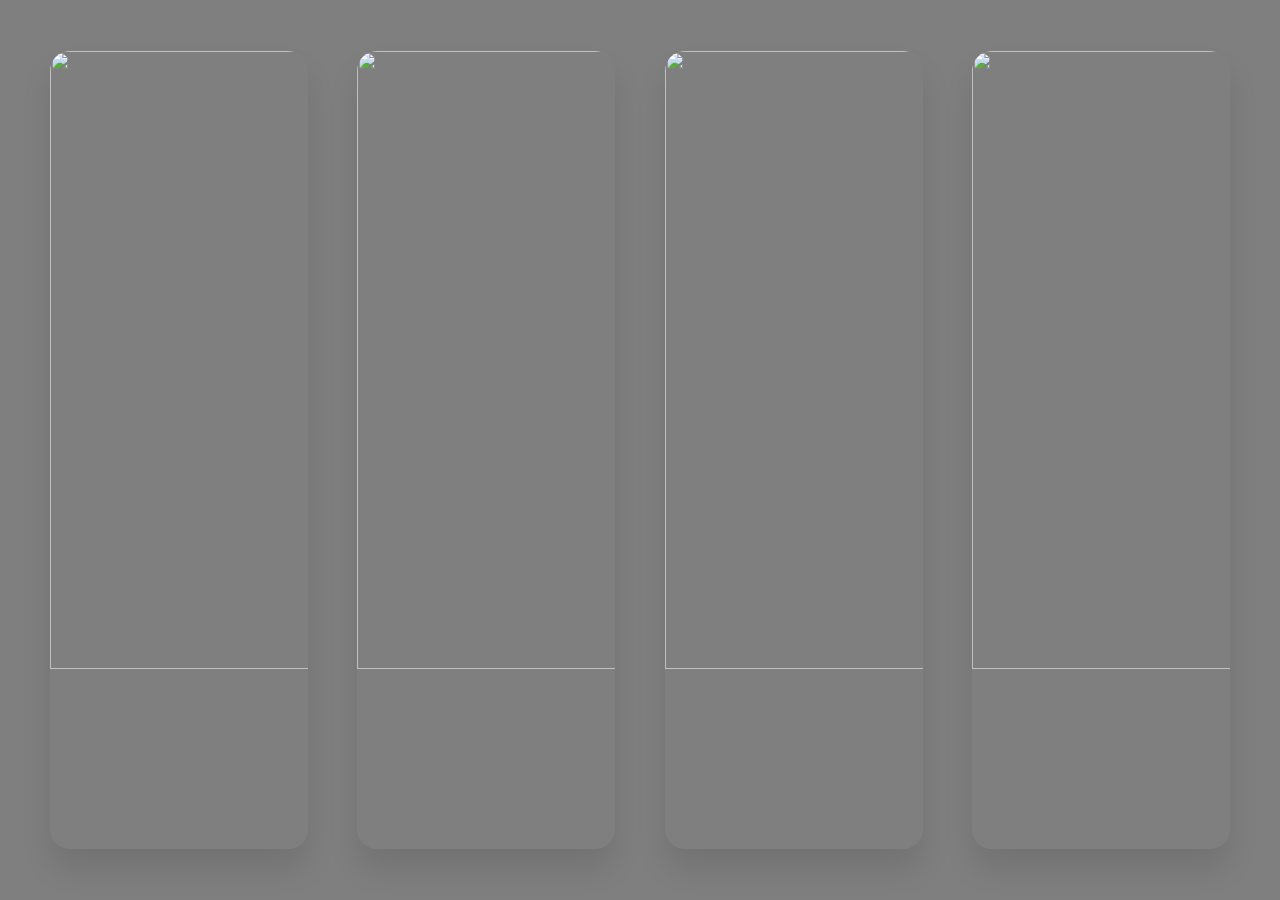
==== index2.html @ e50c91fd "Add files via upload" ====
<!DOCTYPE html>
<html lang="en">
<head>
    <meta charset="UTF-8">
    <meta http-equiv="X-UA-Compatible" content="IE=edge">
    <meta name="viewport" content="width=device-width, initial-scale=1">
    <title>Document</title>
    <link rel="stylesheet" href="style2.css">
</head>
<body>


<div class="container">
    <div class="box">
      <img src="https://source.unsplash.com/1000x800">
    </div>
    <div class="box">
      <img src="https://source.unsplash.com/1000x802">
    </div>
    <div class="box">
      <img src="https://source.unsplash.com/1000x804">
    </div>
    <div class="box">
      <img src="https://source.unsplash.com/1000x806">
    </div>
  </div>

</body>
</html>
---- style2.css ----
@import url('https://fonts.googleapis.com/css2?family=Bodoni+Moda:ital@1&display=swap');
*{
    padding: 0;
    margin: 0;
    font-family: 'Bodoni Moda', serif;
}

body{
    height: 100vh;
    background: linear-gradient(rgba(0,0,0,0.5),rgba(0,0,0,0.5)),url(bday.gif);
    background-position: center;
    background-repeat: no-repeat;
    background-size: cover;
}


.container {
    display: flex;
    width: 100%;
    padding: 4% 2%;
    box-sizing: border-box;
    height: 100vh;
  }
  
  .box {
    flex: 1;
    overflow: hidden;
    transition: .5s;
    margin: 0 2%;
    box-shadow: 0 20px 30px rgba(0,0,0,.1);
    line-height: 0;
    border-radius: 20px;
  }
  
  .box > img {
    width: 200%;
    height: calc(100% - 10vh);
    object-fit: cover; 
    transition: .5s;
  }
  
  .box > span {
    font-size: 3.8vh;
    display: block;
    text-align: center;
    height: 10vh;
    line-height: 2.6;
  }
  
  .box:hover { flex: 1 1 50%; }
  .box:hover > img {
    width: 100%;
    height: 100%;
  }
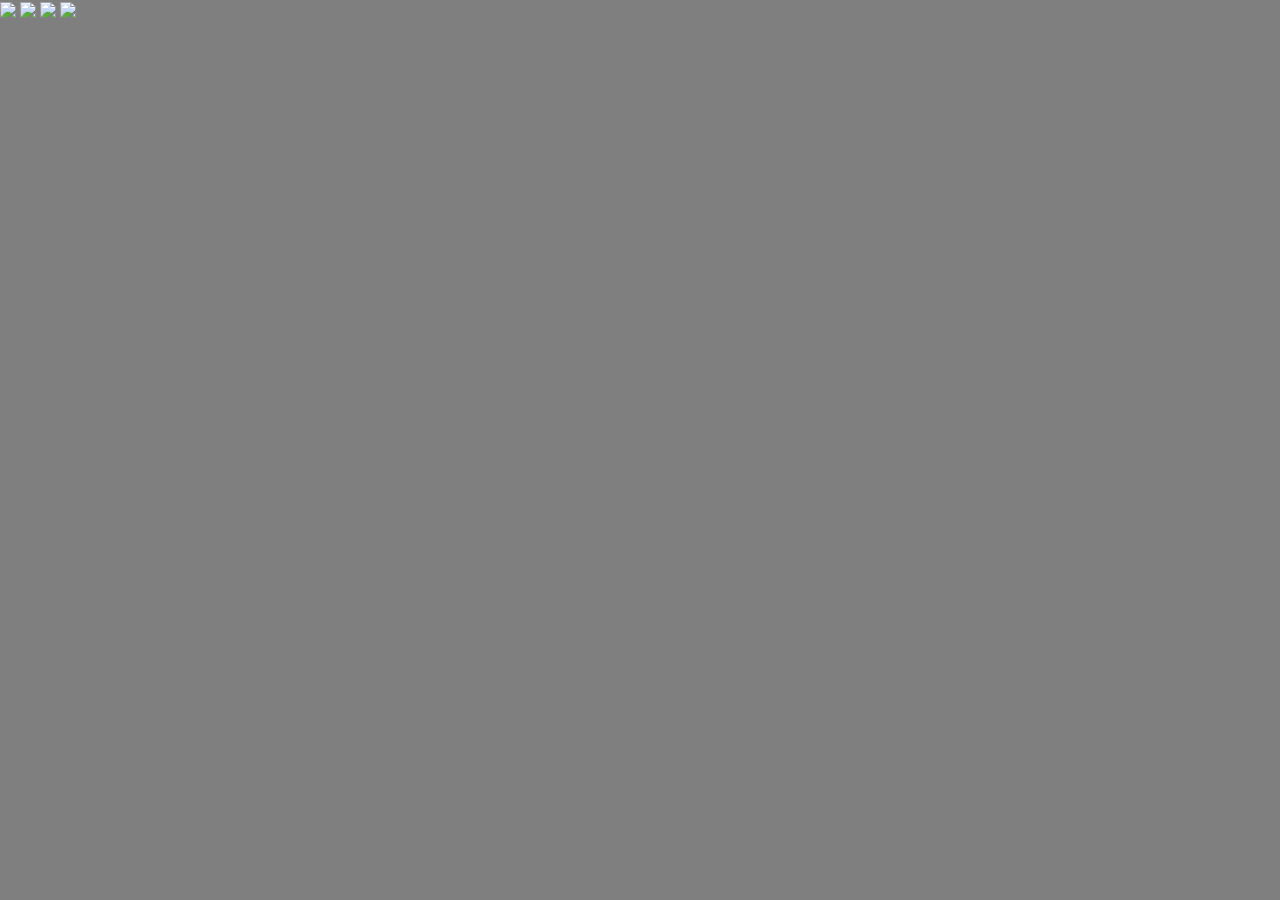
==== commit ec96f538: "Update index2.html" ====
--- a/index2.html
+++ b/index2.html
@@ -10,20 +10,12 @@
 <body>
 
 
-<div class="container">
-    <div class="box">
-      <img src="https://source.unsplash.com/1000x800">
-    </div>
-    <div class="box">
+<div class="gallery">
       <img src="https://source.unsplash.com/1000x802">
-    </div>
-    <div class="box">
       <img src="https://source.unsplash.com/1000x804">
-    </div>
-    <div class="box">
       <img src="https://source.unsplash.com/1000x806">
-    </div>
-  </div>
+      <img src="https://source.unsplash.com/1000x805">
+</div>
 
 </body>
-</html>+</html>
